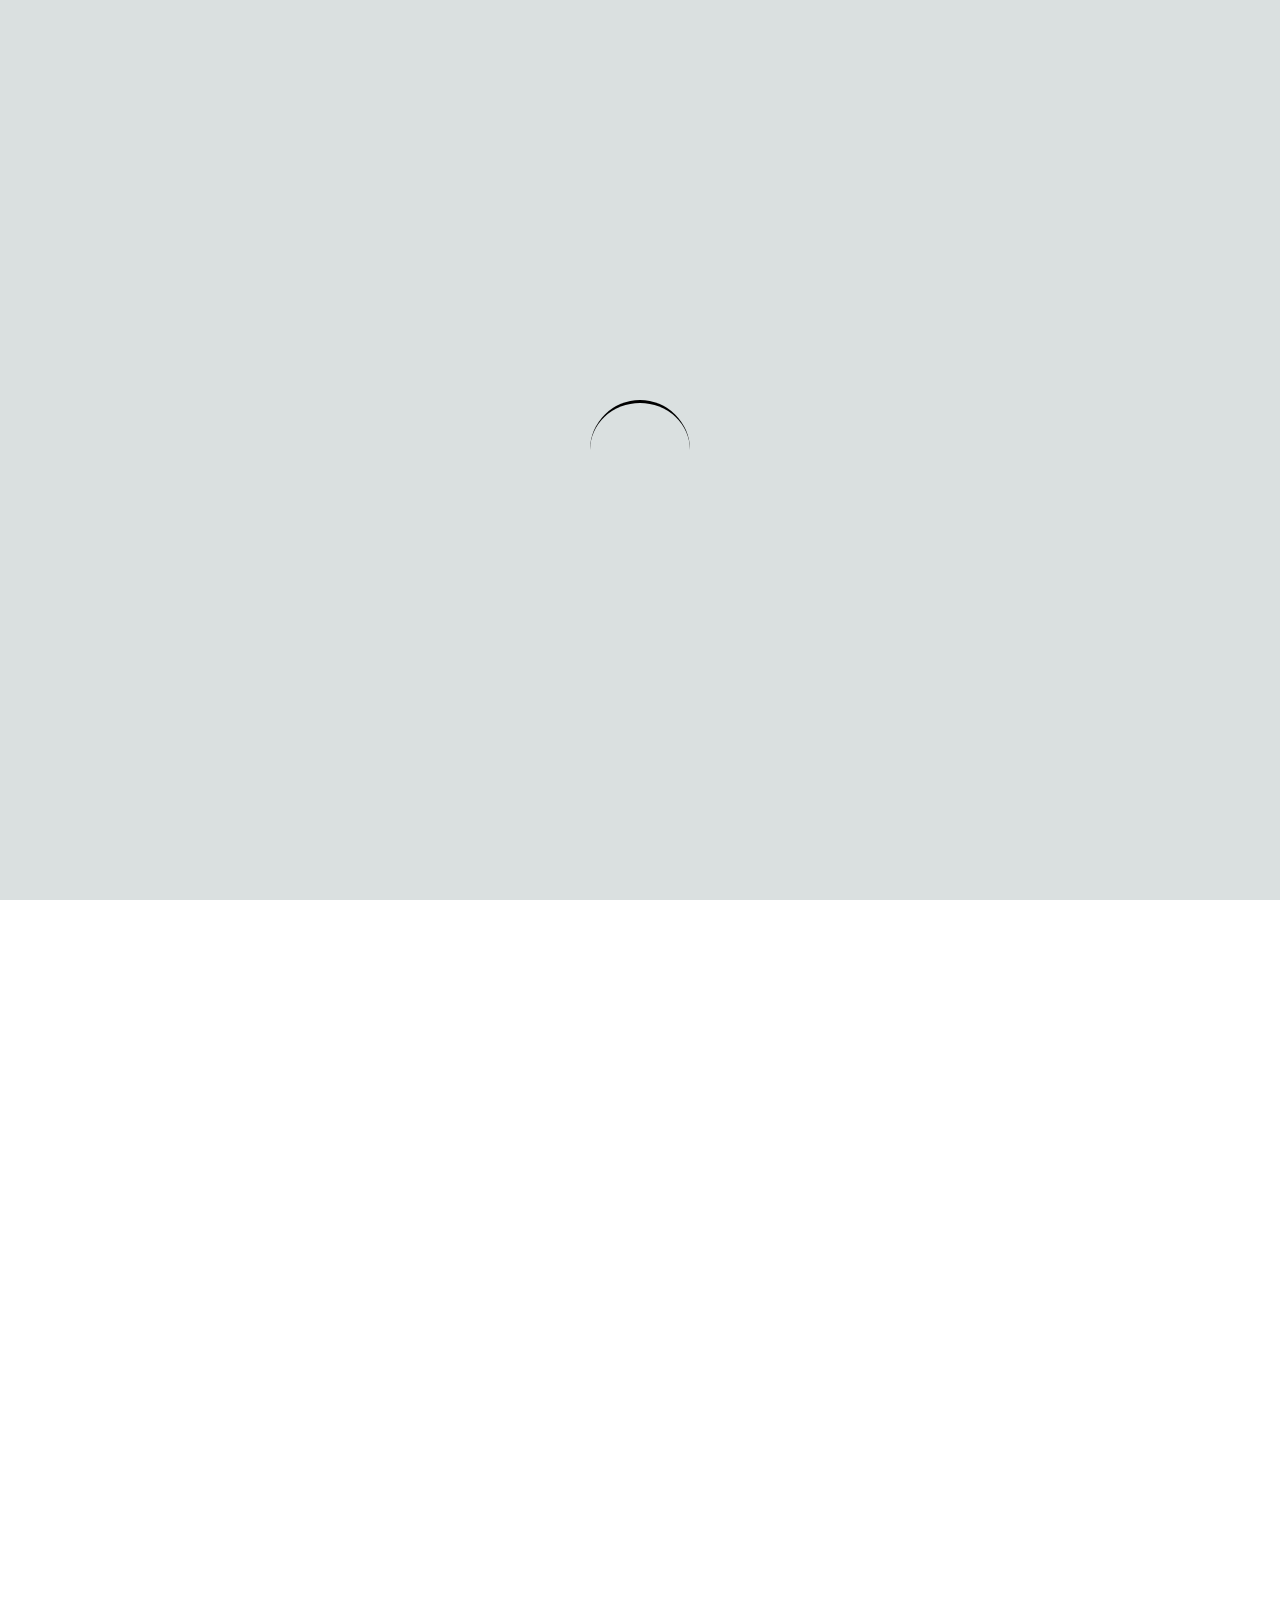
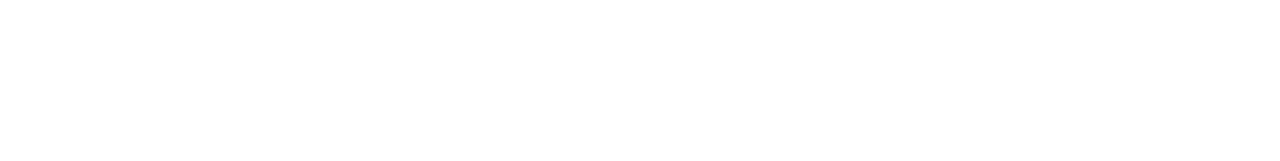
==== index.html @ 1671493c "ft:add css file" ====
<!DOCTYPE html>
<html lang="en">
<head>
    <meta charset="UTF-8">
    <meta name="viewport" content="width=device-width, initial-scale=1.0">
    <link rel="stylesheet" href="css/style.css">
    <link href="https://fonts.googleapis.com/css?family=Open+Sans:400,600,700,800" rel="stylesheet">
    <title>Partners In Hope</title>
</head>
<body>
    <section class="loading">
        <div class="loader"></div>
    </section>
    <section class="container">
        <section class="navbar">
            <div class="logo">
                <span><a href="index.html"><img src="img/logo.png" alt=""></a></span>
            </div>
            <div class="navbar-items">
                <span><a href="index.html">Home</a></span>
                <span><a href="#a">About</a></span>
                <span><a href="">Causes</a></span>
                <span><a href="" class="donate">Donate</a></span>
            </div>
        </section>
        <section id="slideshow">
            <div class="slideshow">
                <div class="slide_one">
                    <div class="slide_one_content">
                        <div class="slide_main_title">
                            <h2>Help Poor Families</h2>
                        </div>
                        <div class="slide_main_content">
                            <p>Lorem ipsum dolor sit amet consectetur adipisicing elit. Ut consectetur enim vitae iste consequatur dignissimos! Dolorem illum fugit praesentium aut eveniet, quia maiores, nihil quod saepe, libero laborum. Ipsa, modi?</p>
                        </div>
                        <div class="slide_main_btn">
                            <a href="" class="details-btn">More Details</a>
                            <a href="" class="donate-btn">Donate</a>
                        </div>
                    </div>
                </div>
            </div>
        </section>
        <section id="causes"></section>
        <section id="sponsors"></section>
        <section id="contact"></section>
    </section>
    <script src="js/variable.js"></script>
    <script src="js/app.js"></script>
</body>
</html>
---- css/style.css ----
* {
  margin: 0;
  padding: 0;
  box-sizing: border-box;
}

:root {
  --primary-color: #00bfff;
  --primary-hover-color: #edeeee;
  --box-shadow: 3px 4px 12px rgba(0, 0, 0, 0.7);
}

html {
  font-size: 10px;
}

body {
  font-family: "Open Sans";
}

.container {
  visibility: hidden;
}

/* *******************Loading Spinner********************* */
.loading {
  width: 100%;
  height: 100vh;
  display: flex;
  justify-content: center;
  align-items: center;
  background-color: rgb(218, 224, 224);
}

.loader {
  width: 10rem;
  height: 10rem;
  border-radius: 50%;
  border-top: 3px solid #000;
  animation: spinner 1s infinite linear;
}

@keyframes spinner {
  from {
    transform: rotate(0deg);
  }
  to {
    transform: rotate(360deg);
  }
}
/* ****************************************************** */

/* ******************navbar************************* */
.navbar {
  position: fixed;
  top: 0;
  display: grid;
  grid-template-columns: 1fr 1fr;
  width: 100%;
  border-top: 0.5rem solid #000;
  z-index: 100;
  padding: 1rem 0;
}

.logo {
  display: flex;
  justify-content: center;
  align-items: center;
  grid-column: 1/2;
}

.logo span {
  width: 8rem;
  height: 8rem;
}

.logo span img {
  width: 100%;
  height: 100%;
}

.navbar-items {
  grid-column: 2/3;
  display: flex;
  justify-content: center;
  align-items: center;
}

.navbar-items span a {
  padding: 1rem 2rem;
  margin: 0 0.8rem;
  color: black;
  font-size: 1.8rem;
  text-decoration: none;
}

.navbar-items span a:hover {
  background-color: var(--primary-hover-color);
  border-bottom: 3px solid #000;
}

.navbar-items span:nth-child(4) {
  background-color: var(--primary-color);
  border-bottom: 3px solid #000;
  padding: 1rem 0;
}

.navbar-items span:nth-child(4) a {
  color: #fff;
}

.navbar-items span:nth-child(4) a:hover {
  background-color: transparent;
}
/* ************************************************* */
/* *******************slideshow********************* */
.slideshow{
    margin-top: 7.5%;
}

.slide_one{
    background-image: url(../img/slides/hope-2.jpg);
    height: 85vh;
    background-size: cover;
}

.slide_one_content{
    position: absolute;
    top: 40%;
    left: 10%;
}

.slide_main_title{
    background-color: var(--primary-color);
    padding: 1rem;
    font-size: 2rem;
    width: 25%;
    margin: .5rem 0 1.5rem;
}

.slide_main_content{
    font-size: 1.5rem;
    width: 40%;
    color: #fff;
    margin: .5rem 0 2rem;
    line-height: 1.5;
}

.details-btn {
    background-color: #000;
    padding: 1rem 1.3rem;
    color: #fff;
    text-decoration: none;
    text-transform: uppercase;
    font-size: 1.3rem;
    font-weight: bold;
}

.donate-btn {
    background-color: var(--primary-color);
    padding: 1rem 1.5rem;
    color: #000;
    text-decoration: none;
    text-transform: uppercase;
    font-size: 1.5rem;
}
/* ************************************************* */
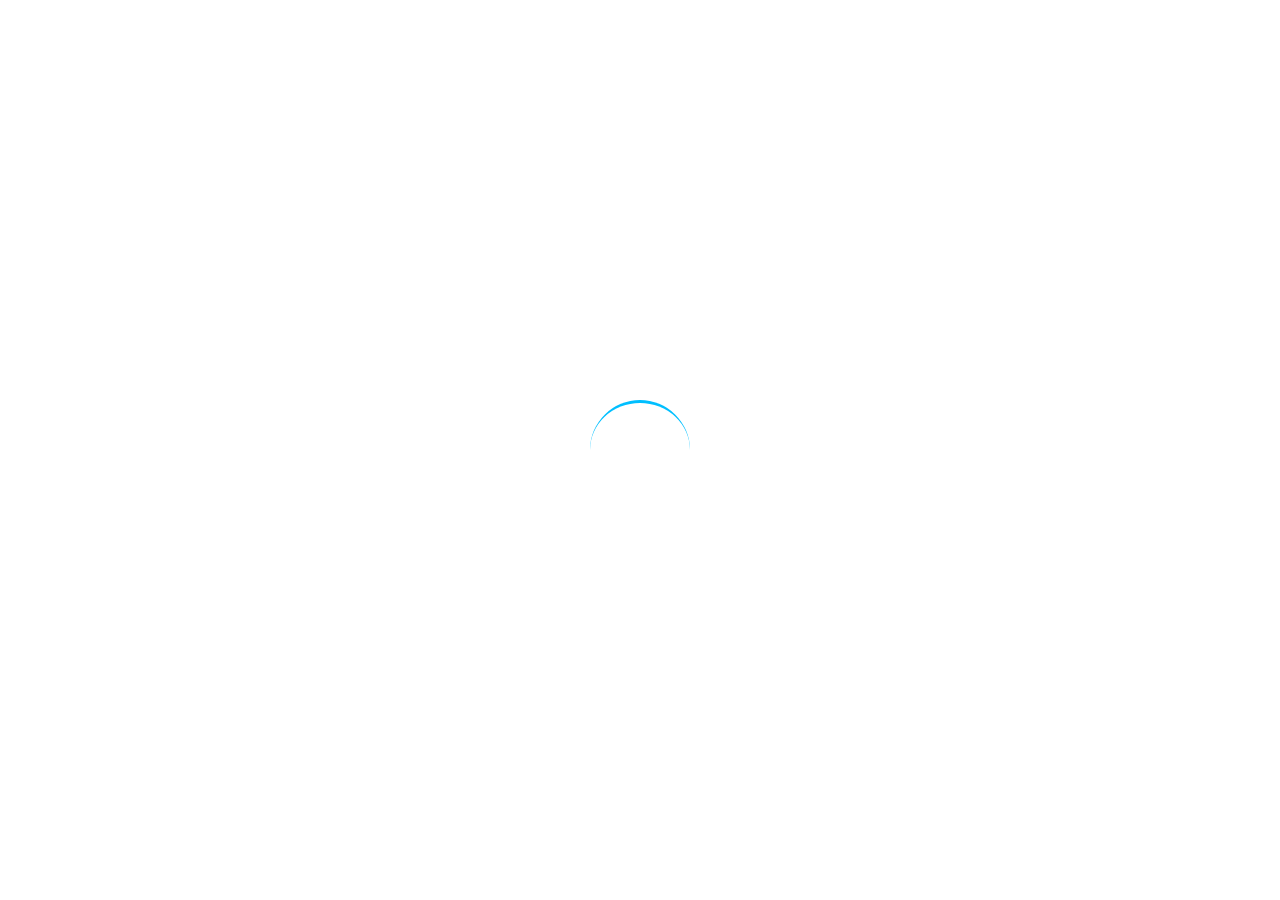
==== commit 5b1e793e: "ft:add images" ====
--- a/index.html
+++ b/index.html
@@ -1,51 +1,110 @@
 <!DOCTYPE html>
 <html lang="en">
-<head>
-    <meta charset="UTF-8">
-    <meta name="viewport" content="width=device-width, initial-scale=1.0">
-    <link rel="stylesheet" href="css/style.css">
-    <link href="https://fonts.googleapis.com/css?family=Open+Sans:400,600,700,800" rel="stylesheet">
+  <head>
+    <meta charset="UTF-8" />
+    <meta name="viewport" content="width=device-width, initial-scale=1.0" />
+    <link rel="stylesheet" href="css/style.css" />
+    <link
+      href="https://fonts.googleapis.com/css?family=Open+Sans:400,600,700,800"
+      rel="stylesheet"
+    />
+    <script
+          src="https://kit.fontawesome.com/ef63f52b34.js"
+          crossorigin="anonymous"
+        ></script>
     <title>Partners In Hope</title>
-</head>
-<body>
+  </head>
+  <body>
     <section class="loading">
-        <div class="loader"></div>
+      <div class="loader"></div>
     </section>
     <section class="container">
-        <section class="navbar">
-            <div class="logo">
-                <span><a href="index.html"><img src="img/logo.png" alt=""></a></span>
+      <section class="navbar">
+        <div class="logo">
+          <span
+            ><a href="index.html"><img src="img/logo.png" alt="" /></a
+          ></span>
+        </div>
+        <div class="navbar-items">
+          <span><a href="index.html">Home</a></span>
+          <span><a href="#a">About</a></span>
+          <span><a href="">Causes</a></span>
+          <span><a href="" class="donate">Donate</a></span>
+        </div>
+      </section>
+      <section id="slideshow">
+        <div class="slideshow">
+          <div class="slide_btn">
+            <div class="slide_left_btn"><i class="fas fa-chevron-left"></i></div>
+            <div class="slide_right_btn"><i class="fas fa-chevron-right"></i></div>
+          </div>
+          <div class="slide slide_1">
+            <div class="slide_content">
+              <div class="slide_main_title">
+                <h2>Help Poor Families</h2>
+              </div>
+              <div class="slide_main_content">
+                <p>
+                  Lorem ipsum dolor sit amet consectetur adipisicing elit. Ut
+                  consectetur enim vitae iste consequatur dignissimos! Dolorem
+                  illum fugit praesentium aut eveniet
+                </p>
+              </div>
+              <div class="slide_main_btn">
+                <a href="" class="details-btn">More Details</a>
+                <a href="" class="donate-btn">Donate</a>
+              </div>
             </div>
-            <div class="navbar-items">
-                <span><a href="index.html">Home</a></span>
-                <span><a href="#a">About</a></span>
-                <span><a href="">Causes</a></span>
-                <span><a href="" class="donate">Donate</a></span>
+          </div>
+          <div class="slide slide_2">
+            <div class="slide_content">
+              <div class="slide_main_title">
+                <h2>A Helping Hand</h2>
+              </div>
+              <div class="slide_main_content">
+                <p>
+                  Lorem ipsum dolor sit amet consectetur adipisicing elit. Ut
+                  consectetur enim vitae iste consequatur dignissimos! Dolorem
+                  illum fugit praesentium aut eveniet
+                </p>
+              </div>
+              <div class="slide_main_btn">
+                <a href="" class="details-btn">More Details</a>
+                <a href="" class="donate-btn">Donate</a>
+              </div>
             </div>
-        </section>
-        <section id="slideshow">
-            <div class="slideshow">
-                <div class="slide_one">
-                    <div class="slide_one_content">
-                        <div class="slide_main_title">
-                            <h2>Help Poor Families</h2>
-                        </div>
-                        <div class="slide_main_content">
-                            <p>Lorem ipsum dolor sit amet consectetur adipisicing elit. Ut consectetur enim vitae iste consequatur dignissimos! Dolorem illum fugit praesentium aut eveniet, quia maiores, nihil quod saepe, libero laborum. Ipsa, modi?</p>
-                        </div>
-                        <div class="slide_main_btn">
-                            <a href="" class="details-btn">More Details</a>
-                            <a href="" class="donate-btn">Donate</a>
-                        </div>
-                    </div>
-                </div>
+          </div>
+          <div class="slide slide_3">
+            <div class="slide_content">
+              <div class="slide_main_title">
+                <h2>Hope for the hopeless</h2>
+              </div>
+              <div class="slide_main_content">
+                <p>
+                  Lorem ipsum dolor sit amet consectetur adipisicing elit. Ut
+                  consectetur enim vitae iste consequatur dignissimos! Dolorem
+                  illum fugit praesentium aut eveniet
+                </p>
+              </div>
+              <div class="slide_main_btn">
+                <a href="" class="details-btn">More Details</a>
+                <a href="" class="donate-btn">Donate</a>
+              </div>
             </div>
-        </section>
-        <section id="causes"></section>
-        <section id="sponsors"></section>
-        <section id="contact"></section>
+          </div>
+        </div>
+      </section>
+      <section id="causes">
+        <div class="causes">
+          <div class="title">
+            <h1>Causes</h1>
+          </div>
+        </div>
+      </section>
+      <section id="sponsors"></section>
+      <section id="contact"></section>
     </section>
     <script src="js/variable.js"></script>
     <script src="js/app.js"></script>
-</body>
-</html>+  </body>
+</html>
--- a/css/style.css
+++ b/css/style.css
@@ -19,7 +19,7 @@
 }
 
 .container {
-  visibility: hidden;
+  display: none;
 }
 
 /* *******************Loading Spinner********************* */
@@ -29,14 +29,13 @@
   display: flex;
   justify-content: center;
   align-items: center;
-  background-color: rgb(218, 224, 224);
 }
 
 .loader {
   width: 10rem;
   height: 10rem;
   border-radius: 50%;
-  border-top: 3px solid #000;
+  border-top: 3px solid var(--primary-color);
   animation: spinner 1s infinite linear;
 }
 
@@ -60,6 +59,7 @@
   border-top: 0.5rem solid #000;
   z-index: 100;
   padding: 1rem 0;
+  background-color: #fff;
 }
 
 .logo {
@@ -67,6 +67,7 @@
   justify-content: center;
   align-items: center;
   grid-column: 1/2;
+  animation: rightToLeft 3s ease-in-out;
 }
 
 .logo span {
@@ -114,54 +115,147 @@
 }
 /* ************************************************* */
 /* *******************slideshow********************* */
-.slideshow{
-    margin-top: 7.5%;
-}
-
-.slide_one{
-    background-image: url(../img/slides/hope-2.jpg);
-    height: 85vh;
-    background-size: cover;
-}
-
-.slide_one_content{
-    position: absolute;
-    top: 40%;
-    left: 10%;
-}
-
-.slide_main_title{
-    background-color: var(--primary-color);
-    padding: 1rem;
-    font-size: 2rem;
-    width: 25%;
-    margin: .5rem 0 1.5rem;
-}
-
-.slide_main_content{
-    font-size: 1.5rem;
-    width: 40%;
-    color: #fff;
-    margin: .5rem 0 2rem;
-    line-height: 1.5;
+.slideshow {
+  margin-top: 7.5%;
+}
+
+.slide,
+.slide_1 {
+  height: 85vh;
+  background-size: cover;
+  display: flex;
+  align-items: center;
+  width: 100%;
+}
+
+.sliding {
+  display: flex;
+}
+
+.slide_1 {
+  background-image: url(../img/slides/hope-2.jpg);
+  transition: all 5s ease-in-out;
+}
+.slide_2 {
+  background-image: url(../img/slides/hope-3.jpg);
+}
+.slide_3 {
+  background-image: url(../img/slides/hope-6.jpg);
+}
+
+.slide_content {
+  margin-left: 10%;
+  animation: leftToRight 3s ease-in-out;
+}
+
+.slide_main_title {
+  background-color: var(--primary-color);
+  padding: 1rem;
+  font-size: 2rem;
+  width: 40%;
+  margin: 0.5rem 0 1.5rem;
+}
+
+.slide_main_content {
+  font-size: 1.5rem;
+  width: 40%;
+  color: #fff;
+  margin: 0.5rem 0 2rem;
+  line-height: 1.5;
+}
+
+.left {
+  animation: leftToRight 3s ease-in-out;
+}
+
+.right {
+  animation: rightToLeft 3s ease-in-out;
 }
 
 .details-btn {
-    background-color: #000;
-    padding: 1rem 1.3rem;
-    color: #fff;
-    text-decoration: none;
-    text-transform: uppercase;
-    font-size: 1.3rem;
-    font-weight: bold;
+  background-color: #000;
+  padding: 1rem 1.3rem;
+  color: #fff;
+  text-decoration: none;
+  text-transform: uppercase;
+  font-size: 1.3rem;
+  font-weight: bold;
 }
 
 .donate-btn {
-    background-color: var(--primary-color);
-    padding: 1rem 1.5rem;
-    color: #000;
-    text-decoration: none;
-    text-transform: uppercase;
-    font-size: 1.5rem;
+  background-color: var(--primary-color);
+  padding: 1rem 1.5rem;
+  color: #000;
+  text-decoration: none;
+  text-transform: uppercase;
+  font-size: 1.5rem;
+}
+
+.slide_btn {
+  display: flex;
+  justify-content: space-between;
+  position: absolute;
+  top: 50%;
+  left: 0;
+  width: 100%;
+  padding: 0 2rem;
+  transition: all .5s;
+  opacity: .3;
+  transition: all .5s;
+}
+
+.slide_btn:hover{
+  opacity: 1;
+}
+
+.slide_btn i {
+  font-size: 8rem;
+  background-color: rgba(0, 0, 0, 0.7);
+  color: #fff;
+  cursor: pointer;
+}
+
+@keyframes rightToLeft {
+  from {
+    transform: translate(10rem);
+  }
+  to {
+    transform: translate(0);
+  }
+}
+
+@keyframes leftToRight {
+  from {
+    margin-left: 0;
+    opacity: .2;
+  }
+  to {
+    margin-left: 10%;
+    opacity: 1;
+  }
 }
 /* ************************************************* */
+
+.causes {
+  background-image: url(../img/back-2.jpg);
+  height: 100vh;
+  padding: 2% 6%;
+}
+
+.title {
+  background-image: url(../img/line_2.png);
+  background-repeat: repeat-x;
+  background-position: center;
+  margin: 4rem 0;
+  text-align: center;
+}
+
+.title h1 {
+  background-color: var(--primary-color);
+  color: #fff;
+  padding: .8rem 6rem;
+  font-size: 2.5rem;
+  text-transform: uppercase;
+  text-align: center;
+  display: inline-block;
+}
